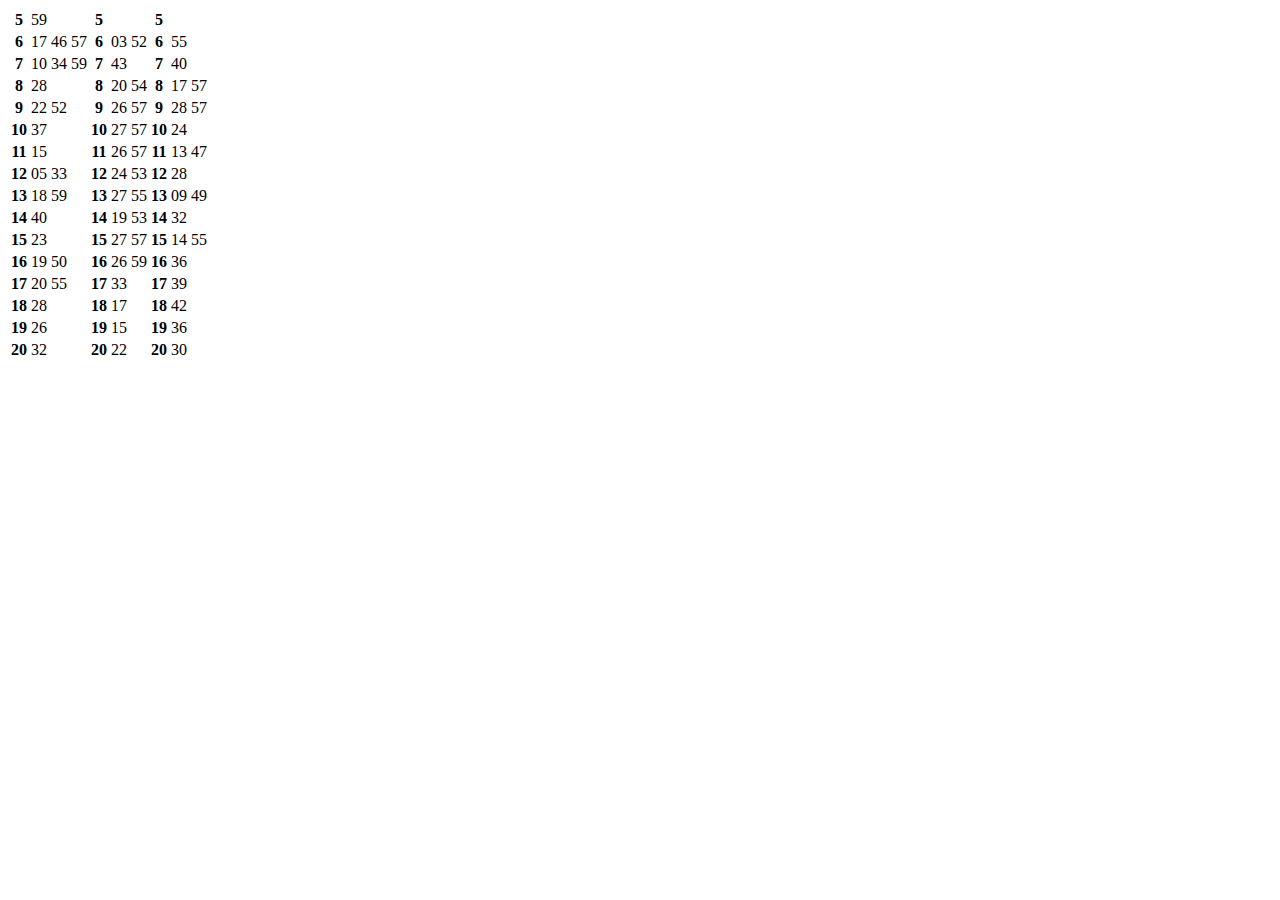
==== formating.html @ 1738fceb "first commit" ====
<!DOCTYPE HTML>
<html>
<head>
    <meta charset="utf-8">
    <script src="https://ajax.googleapis.com/ajax/libs/jquery/2.1.3/jquery.min.js"></script>
  <script>
  $(function(){
    $.get('table.html', function(data){
      data = data.replace(/[^\x01-\x7E]/g, "");
      data = data.replace(/<div>/g, "");
      data = data.replace(/<div class="item">/g, "");
      $('#data').html(data);
      $("caption").remove();
      $("colgroup").remove();
      $(".sub").remove();
      $("font:empty").remove();
      $("th:empty").remove();
      $("tr:empty").remove();
      var data = $(".timetable").html();
      var len = data.length;
      var weekday = [];
      var saturday = [];
      var sunday = [];

      var hour = $("tr th:first-child").text();
      var minute = $("tr th:first-child").next().text();
      weekday[hour] = minute;
      console.log(weekday);
    });
  });
  </script>
</head>
<body>
  <div id="data"></div>
</body>
</html>
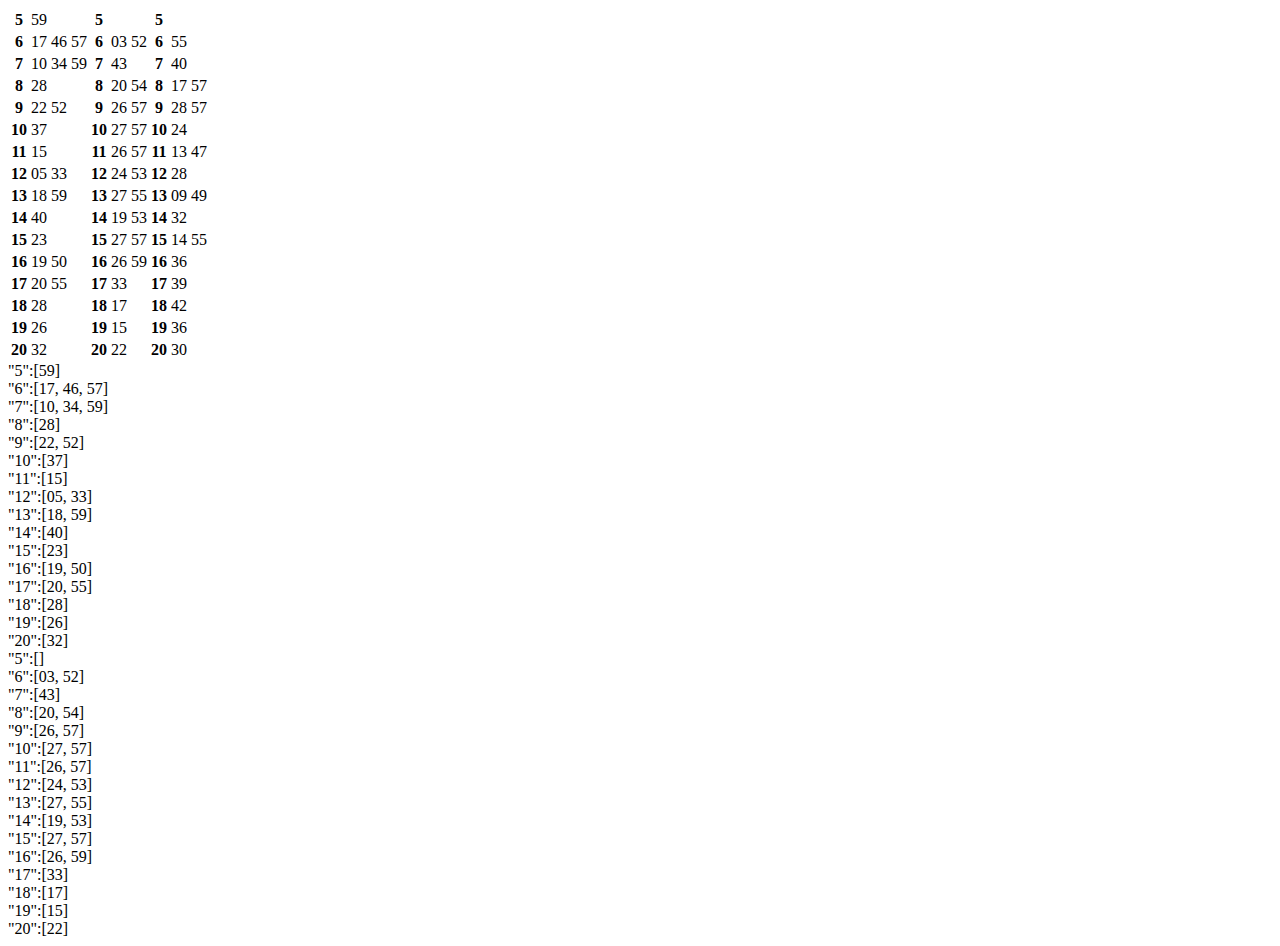
==== commit 6f6fda79: "Show JSON on HTML" ====
--- a/formating.html
+++ b/formating.html
@@ -2,13 +2,16 @@
 <html>
 <head>
     <meta charset="utf-8">
+    <meta http-equiv="Content-Script-Type" content="text/javascript">
     <script src="https://ajax.googleapis.com/ajax/libs/jquery/2.1.3/jquery.min.js"></script>
   <script>
   $(function(){
-    $.get('table.html', function(data){
+    $('#data').load('./table.html', function(data){
       data = data.replace(/[^\x01-\x7E]/g, "");
       data = data.replace(/<div>/g, "");
       data = data.replace(/<div class="item">/g, "");
+      data = data.replace(/\n/g, "");
+      data = data.replace(/\t/g, "");
       $('#data').html(data);
       $("caption").remove();
       $("colgroup").remove();
@@ -16,21 +19,49 @@
       $("font:empty").remove();
       $("th:empty").remove();
       $("tr:empty").remove();
-      var data = $(".timetable").html();
-      var len = data.length;
-      var weekday = [];
-      var saturday = [];
-      var sunday = [];
+      data = $('.timetable tr');
+      console.log(data);
+      var weekday = {};
+      var saturday = {};
+      var sunday = {};
 
-      var hour = $("tr th:first-child").text();
-      var minute = $("tr th:first-child").next().text();
-      weekday[hour] = minute;
-      console.log(weekday);
+      function MakeTable(day){
+        var num
+        if(day == weekday){
+          num = 0;
+        }else if (day == saturday) {
+          num = 1;
+        }else {
+          num = 2;
+        }
+        for(var i=0, l=data.length; i<l; i++){
+          var time = data.eq(i).children('th:eq(' + num + ')').text();
+          var minute = data.eq(i).children('td:eq(' + num + ')').text();
+          minute = minute.replace(/\n/g, "");
+          minute = minute.replace(/\s*/y, "");
+          minute = minute.replace(/\s+/g, ", ");
+          day[time] = minute;
+        }
+        day = JSON.stringify(day);
+      }
+      MakeTable(weekday);
+      MakeTable(saturday);
+      MakeTable(sunday);
+
+      function showJson(day){
+        for(var i in day){
+          $('#jsonData').append('"' + i + '"' + ':[' + day[i] + ']<br />');
+        }
+      }
+      showJson(weekday);
+      showJson(saturday);
+
     });
   });
   </script>
 </head>
 <body>
   <div id="data"></div>
+  <div id="jsonData"></div>
 </body>
 </html>
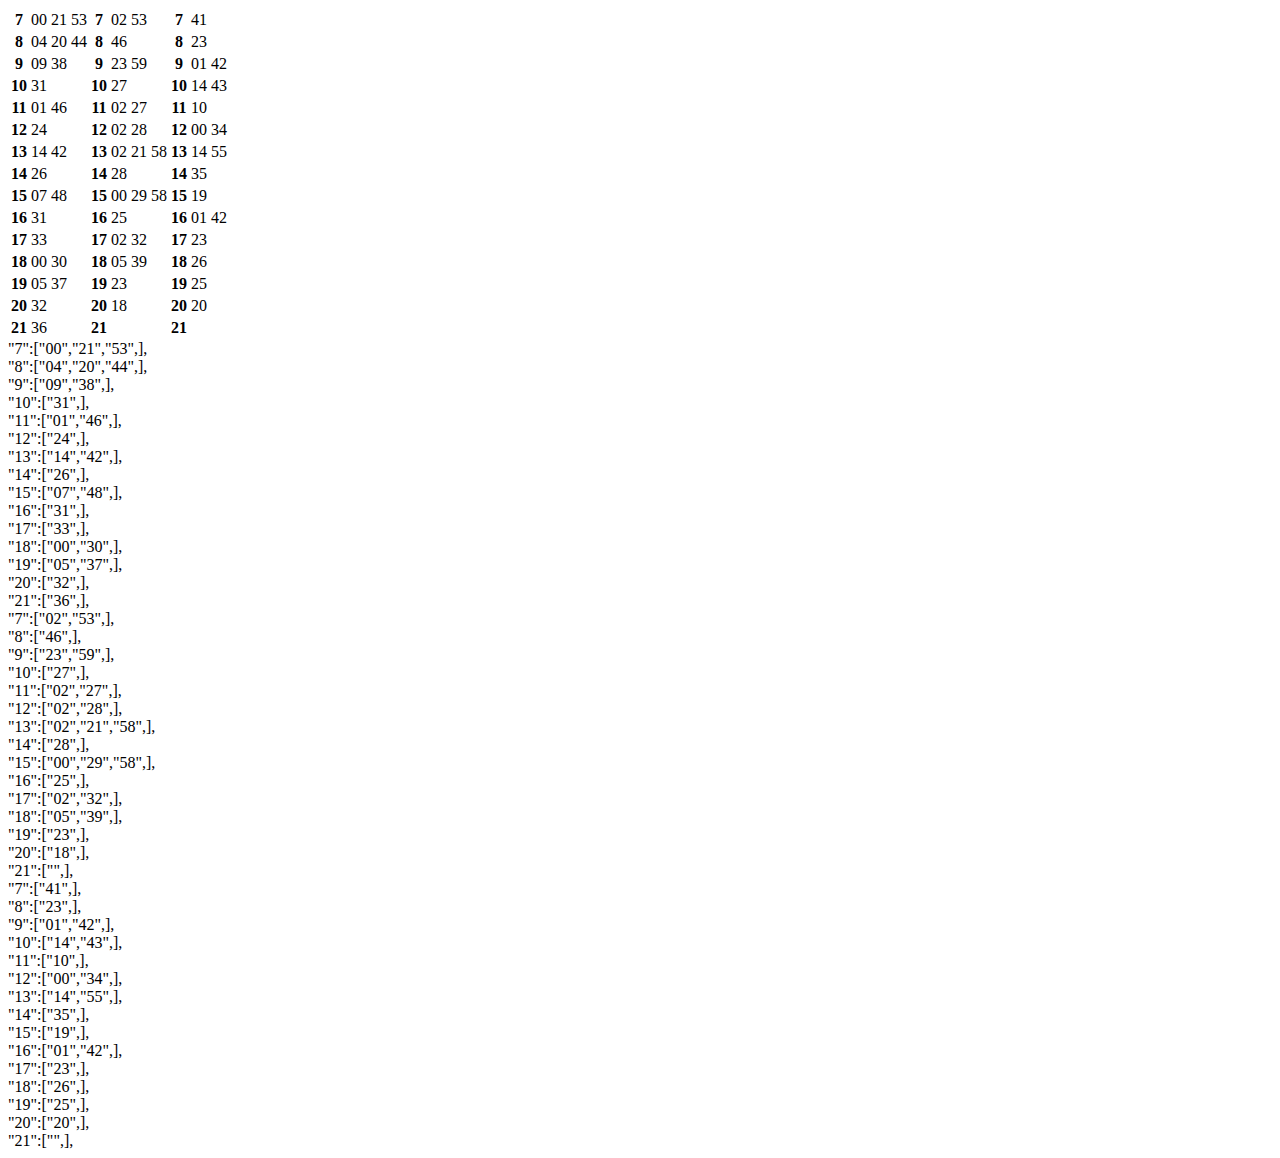
==== commit ee0f2757: "Showing JSON" ====
--- a/formating.html
+++ b/formating.html
@@ -20,7 +20,6 @@
       $("th:empty").remove();
       $("tr:empty").remove();
       data = $('.timetable tr');
-      console.log(data);
       var weekday = {};
       var saturday = {};
       var sunday = {};
@@ -38,8 +37,9 @@
           var time = data.eq(i).children('th:eq(' + num + ')').text();
           var minute = data.eq(i).children('td:eq(' + num + ')').text();
           minute = minute.replace(/\n/g, "");
-          minute = minute.replace(/\s*/y, "");
-          minute = minute.replace(/\s+/g, ", ");
+          minute = minute.replace(/\s*/, "");
+          minute = minute.replace(/\s+/g, ",");
+          minute = minute.split(",");
           day[time] = minute;
         }
         day = JSON.stringify(day);
@@ -47,21 +47,26 @@
       MakeTable(weekday);
       MakeTable(saturday);
       MakeTable(sunday);
+      console.log(weekday);
 
-      function showJson(day){
-        for(var i in day){
-          $('#jsonData').append('"' + i + '"' + ':[' + day[i] + ']<br />');
+      function showTable(day){
+        for(var key in day){
+          $('#weekday').append('"' + key + '"' + ':[');
+          for(var i=0; i<day[key].length; i++){
+            $('#weekday').append('"' + day[key][i] + '",' );
+          }
+          $('#weekday').append('],<br />' );
         }
       }
-      showJson(weekday);
-      showJson(saturday);
-
+      showTable(weekday);
+      showTable(saturday);
+      showTable(sunday);
     });
   });
   </script>
 </head>
 <body>
   <div id="data"></div>
-  <div id="jsonData"></div>
+  <div id="weekday"></div>
 </body>
 </html>
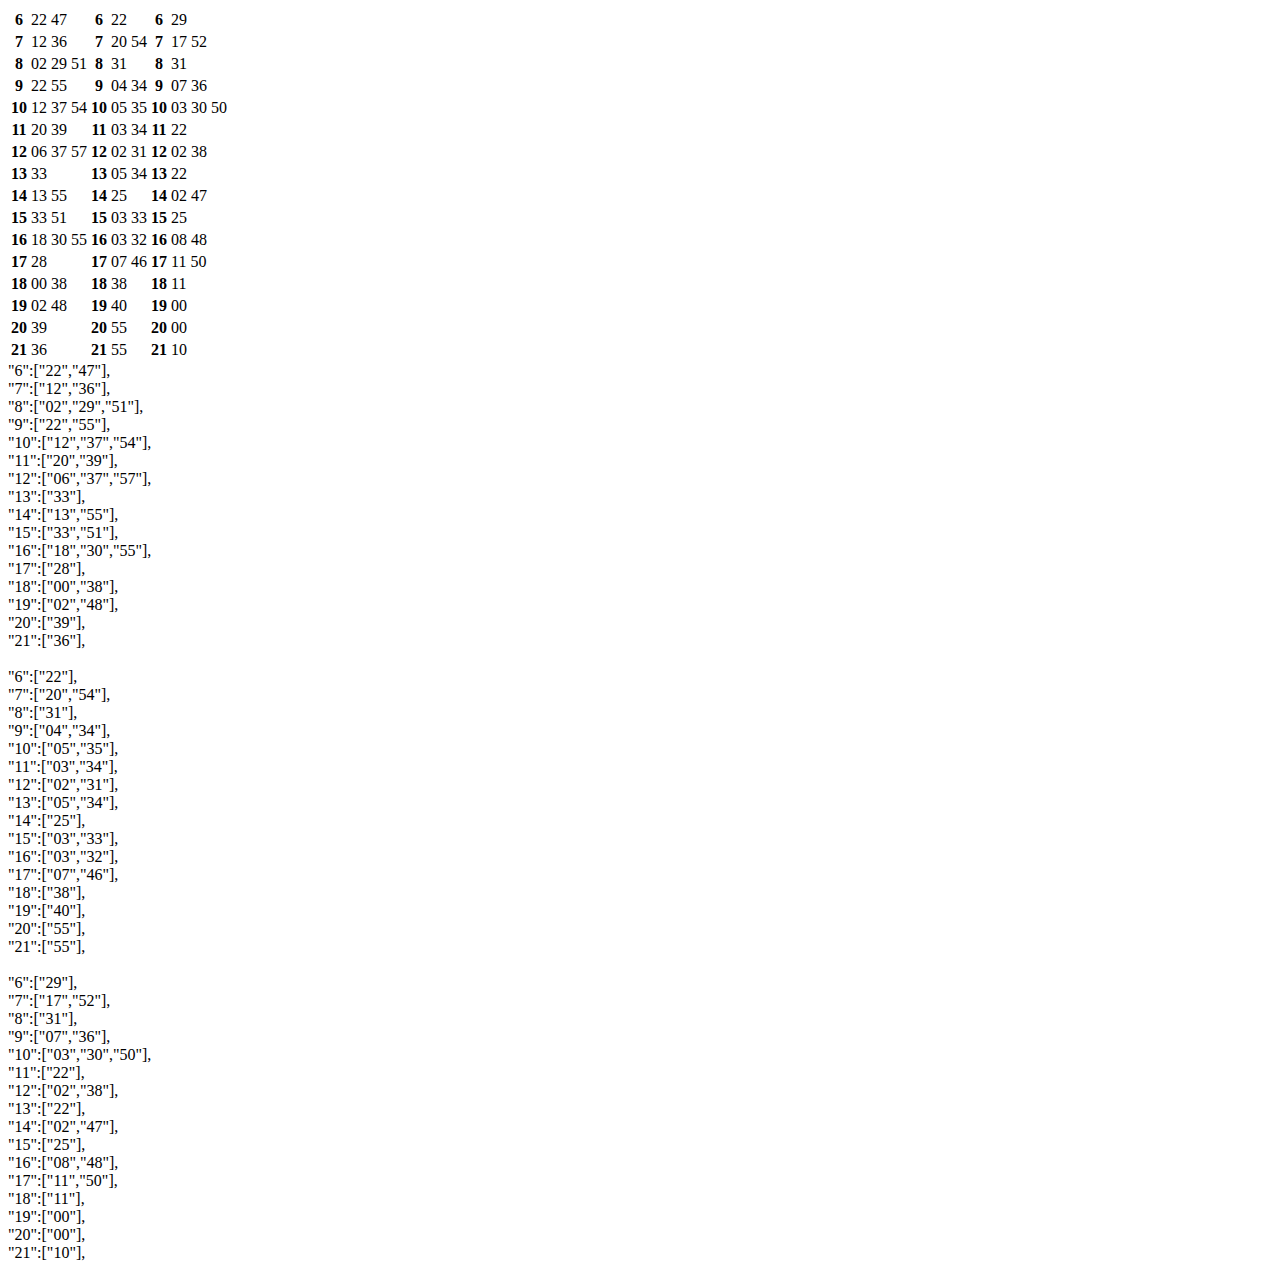
==== commit f3e16160: "Updated files" ====
--- a/formating.html
+++ b/formating.html
@@ -53,10 +53,15 @@
         for(var key in day){
           $('#weekday').append('"' + key + '"' + ':[');
           for(var i=0; i<day[key].length; i++){
-            $('#weekday').append('"' + day[key][i] + '",' );
+            if(i<day[key].length-1){
+              $('#weekday').append('"' + day[key][i] + '",' );
+            }else{
+              $('#weekday').append('"' + day[key][i] + '"' );
+            }
           }
           $('#weekday').append('],<br />' );
         }
+        $('#weekday').append('<br />' );
       }
       showTable(weekday);
       showTable(saturday);
